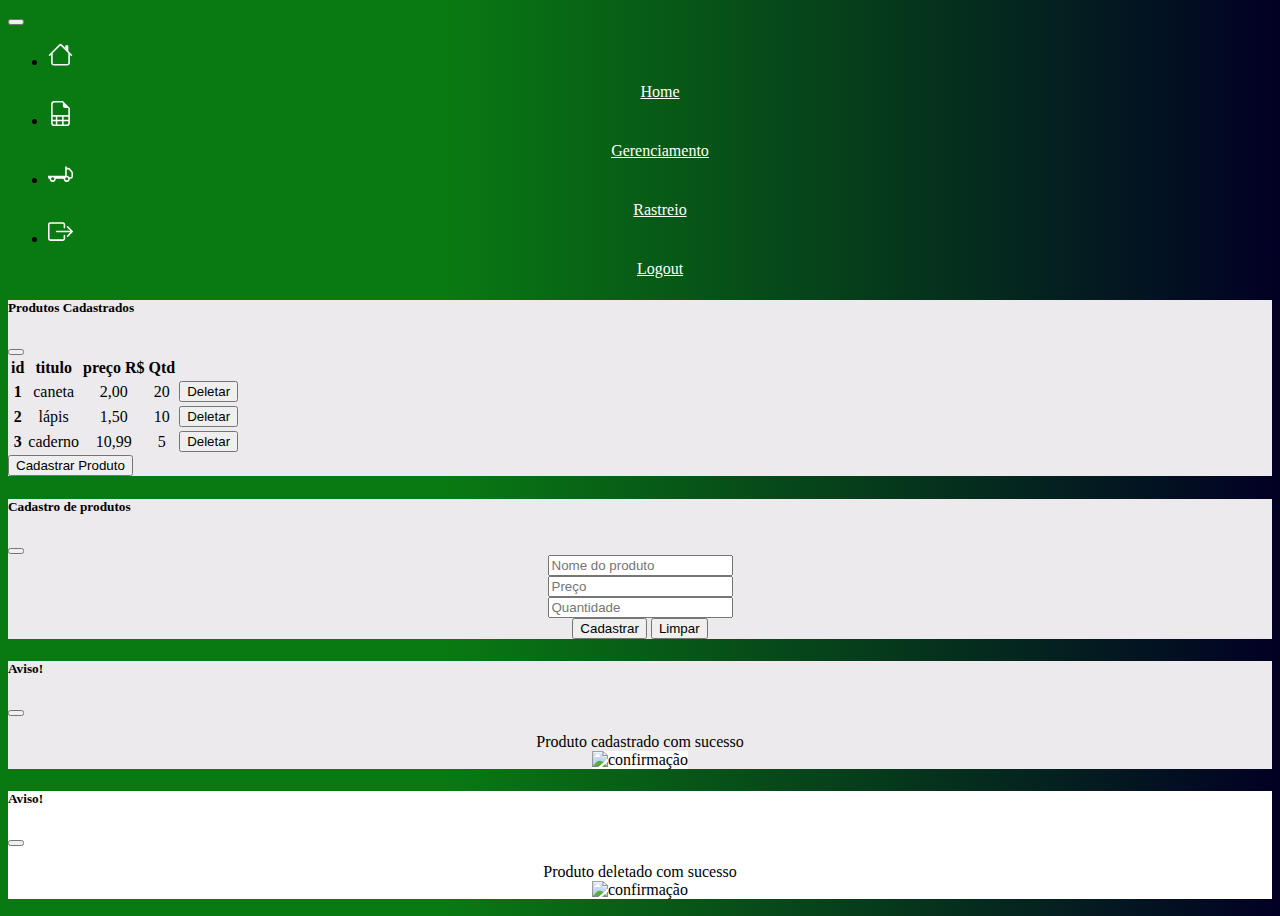
==== dashboard.html @ 7ac492e0 "dashboard em funcionamento" ====
<!doctype html>
<html lang="en">
    <head>
        <meta charset="utf-8">
        <meta name="viewport" content="width=device-width, initial-scale=1">
        <title>Dashboard</title>
        <link href="https://cdn.jsdelivr.net/npm/bootstrap@5.2.0-beta1/dist/css/bootstrap.min.css" rel="stylesheet" integrity="sha384-0evHe/X+R7YkIZDRvuzKMRqM+OrBnVFBL6DOitfPri4tjfHxaWutUpFmBp4vmVor" crossorigin="anonymous">
        <link rel="stylesheet" href="./dashboard.css">
    </head>
    <body>
        <nav class="navbar navbar-expand-lg ">
            <div class="container-fluid ">
                <button class="navbar-toggler" type="button" data-bs-toggle="collapse" data-bs-target="#navbarNav" aria-controls="navbarNav" aria-expanded="false" aria-label="Toggle navigation">
                <span class="navbar-toggler-icon"></span>
                </button>
                <div class="collapse navbar-collapse border-bottom justify-content-end" id="navbarNav">
                    <ul class="navbar-nav">
                        <li class="nav-item">
                        <a class="nav-link" aria-current="page" href="#">
                            <svg xmlns="http://www.w3.org/2000/svg" width="25" height="25" fill="currentColor" class="bi bi-house" viewBox="0 0 16 16">
                                <path fill-rule="evenodd" d="M2 13.5V7h1v6.5a.5.5 0 0 0 .5.5h9a.5.5 0 0 0 .5-.5V7h1v6.5a1.5 1.5 0 0 1-1.5 1.5h-9A1.5 1.5 0 0 1 2 13.5zm11-11V6l-2-2V2.5a.5.5 0 0 1 .5-.5h1a.5.5 0 0 1 .5.5z"/>
                                <path fill-rule="evenodd" d="M7.293 1.5a1 1 0 0 1 1.414 0l6.647 6.646a.5.5 0 0 1-.708.708L8 2.207 1.354 8.854a.5.5 0 1 1-.708-.708L7.293 1.5z"/>
                            </svg>
                            <p>Home</p>
                        </a>
                        </li>
                        <li class="nav-item">
                        <a class="nav-link" href="#" data-bs-toggle="modal" data-bs-target="#exampleModal">
                            <svg xmlns="http://www.w3.org/2000/svg" width="25" height="25" fill="currentColor" class="bi bi-file-earmark-spreadsheet" viewBox="0 0 16 16">
                                <path d="M14 14V4.5L9.5 0H4a2 2 0 0 0-2 2v12a2 2 0 0 0 2 2h8a2 2 0 0 0 2-2zM9.5 3A1.5 1.5 0 0 0 11 4.5h2V9H3V2a1 1 0 0 1 1-1h5.5v2zM3 12v-2h2v2H3zm0 1h2v2H4a1 1 0 0 1-1-1v-1zm3 2v-2h3v2H6zm4 0v-2h3v1a1 1 0 0 1-1 1h-2zm3-3h-3v-2h3v2zm-7 0v-2h3v2H6z"/>
                            </svg>
                            <p>Gerenciamento</p>
                            
                        </a>
                        </li>
                        <li class="nav-item">
                        <a class="nav-link" href="#">
                            <svg xmlns="http://www.w3.org/2000/svg" width="25" height="25" fill="currentColor" class="bi bi-truck-flatbed" viewBox="0 0 16 16">
                                <path d="M11.5 4a.5.5 0 0 1 .5.5V5h1.02a1.5 1.5 0 0 1 1.17.563l1.481 1.85a1.5 1.5 0 0 1 .329.938V10.5a1.5 1.5 0 0 1-1.5 1.5H14a2 2 0 1 1-4 0H5a2 2 0 1 1-4 0 1 1 0 0 1-1-1v-1h11V4.5a.5.5 0 0 1 .5-.5zM3 11a1 1 0 1 0 0 2 1 1 0 0 0 0-2zm9 0a1 1 0 1 0 0 2 1 1 0 0 0 0-2zm1.732 0h.768a.5.5 0 0 0 .5-.5V8.35a.5.5 0 0 0-.11-.312l-1.48-1.85A.5.5 0 0 0 13.02 6H12v4a2 2 0 0 1 1.732 1z"/>
                            </svg>
                            <p>Rastreio</p>
                            
                        </a>
                        </li>
                        <li class="nav-item">
                        <a class="nav-link " href="#">
                            <svg xmlns="http://www.w3.org/2000/svg" width="25" height="25" fill="currentColor" class="bi bi-box-arrow-right" viewBox="0 0 16 16">
                                <path fill-rule="evenodd" d="M10 12.5a.5.5 0 0 1-.5.5h-8a.5.5 0 0 1-.5-.5v-9a.5.5 0 0 1 .5-.5h8a.5.5 0 0 1 .5.5v2a.5.5 0 0 0 1 0v-2A1.5 1.5 0 0 0 9.5 2h-8A1.5 1.5 0 0 0 0 3.5v9A1.5 1.5 0 0 0 1.5 14h8a1.5 1.5 0 0 0 1.5-1.5v-2a.5.5 0 0 0-1 0v2z"/>
                                <path fill-rule="evenodd" d="M15.854 8.354a.5.5 0 0 0 0-.708l-3-3a.5.5 0 0 0-.708.708L14.293 7.5H5.5a.5.5 0 0 0 0 1h8.793l-2.147 2.146a.5.5 0 0 0 .708.708l3-3z"/>
                            </svg>
                            <p>Logout</p>
                        </a>
                        </li>
                    </ul>
                </div>
            </div>
            </nav>

            <!-- Modal -->
            <div class="modal fade" id="exampleModal" tabindex="-1" aria-labelledby="exampleModalLabel" aria-hidden="true">
                <div class="modal-dialog modal-dialog-centered">
                    <div class="modal-content">
                        <div class="modal-header">
                            <h5 class="modal-title" id="exampleModalLabel">Produtos Cadastrados</h5>
                            <button type="button" class="btn-close" data-bs-dismiss="modal" aria-label="Close"></button>
                        </div>
                            <div class="modal-body">
                                <table class="table">
                                    <thead>
                                    <tr>
                                        <th scope="col">id</th>
                                        <th scope="col">titulo</th>
                                        <th scope="col">preço R$</th>
                                        <th scope="col">Qtd</th>
                                        <th scope="col"></th>
                                    </tr>
                                    </thead>
                                    <tbody>
                                    <tr>
                                        <th scope="row">1</th>
                                        <td>caneta</td>
                                        <td>2,00</td>
                                        <td>20</td>
                                        <td>
                                            <button type="button" class="btn btn-danger" data-bs-toggle="modal" data-bs-target="#avisoProdutoDeletado" class="btn btn-danger">Deletar</button>
                                        </td>
                                    </tr>
                                    <tr>
                                        <th scope="row">2</th>
                                        <td>lápis</td>
                                        <td>1,50</td>
                                        <td>10</td>
                                        <td>
                                            <button type="button" class="btn btn-danger" data-bs-toggle="modal" data-bs-target="#avisoProdutoDeletado" class="btn btn-danger">Deletar</button>
                                        </td>
                                    </tr>
                                    <tr>
                                        <th scope="row">3</th>
                                        <td>caderno</td>
                                        <td>10,99</td>
                                        <td>5</td>
                                        <td>
                                            <button type="button" class="btn btn-danger" data-bs-toggle="modal" data-bs-target="#avisoProdutoDeletado" class="btn btn-danger">Deletar</button>
                                        </td>
                                    </tr>
                                    </tbody>
                                </table>
                            </div>
                        <div class="modal-footer">
                            <button type="button" class="btn btn-success" data-bs-toggle="modal" data-bs-target="#CadastroProduto">Cadastrar Produto</button>
                        </div>
                    </div>
                </div>
            </div>

            <div class="modal fade" id="CadastroProduto" tabindex="-1" aria-labelledby="exampleModalLabel" aria-hidden="true">
                <div class="modal-dialog modal-dialog-centered">
                    <div class="modal-content">
                        <div class="modal-header">
                            <h5 class="modal-title" id="exampleModalLabel">Cadastro de produtos</h5>
                            <button type="button" class="btn-close" data-bs-dismiss="modal" aria-label="Close"></button>
                        </div>
                            <div class="modal-body">
                                <form>
                                    <div class="mb-3">
                                        <input type="text" class="form-control" id="nomeProduto" placeholder="Nome do produto">
                                    </div>
                                    <div class="mb-3">
                                        <input type="number" class="form-control" id="precoProduto" placeholder="Preço">
                                    </div>
                                    <div class="mb-3">
                                        <input type="number" class="form-control" id="qtdProduto" placeholder="Quantidade">
                                    </div>
                                    <div class="modal-footer">
                                        <button type="button" class="btn btn-success" data-bs-toggle="modal" data-bs-target="#avisoProdutoCadastro">Cadastrar</button>
                                        <button type="reset" class="btn btn-danger">Limpar</button>
                                    </div>
                                </form>
                            </div>
                    </div>
                </div>
            </div>
            
            <div class="modal fade" id="avisoProdutoCadastro" tabindex="-1" aria-labelledby="exampleModalLabel" aria-hidden="true">
                <div class="modal-dialog modal-dialog-centered">
                    <div class="modal-content">
                        <div class="modal-header">
                            <h5 class="modal-title">Aviso!</h5>
                            <button type="button" class="btn-close" data-bs-dismiss="modal" aria-label="Close"></button>
                        </div>
                        <div class="modal-body">
                            <p>Produto cadastrado com sucesso</p>
                            <img src="https://c.tenor.com/xVfFIHxAzW4AAAAC/success.gif" alt="confirmação" srcset="">
                        </div>
                    </div>
                </div>
            </div>
            <div class="modal fade" id="avisoProdutoDeletado" tabindex="-1" aria-labelledby="exampleModalLabel" aria-hidden="true">
                <div class="modal-dialog modal-dialog-centered">
                    <div class="modal-content delete">
                        <div class="modal-header">
                            <h5 class="modal-title">Aviso!</h5>
                            <button type="button" class="btn-close" data-bs-dismiss="modal" aria-label="Close"></button>
                        </div>
                        <div class="modal-body">
                            <p >Produto deletado com sucesso</p>
                            <img class="img_delete" src="https://cdn.dribbble.com/users/1303437/screenshots/3684290/delete_400x300.gif" alt="confirmação" srcset="">
                        </div>
                    </div>
                </div>
            </div>


        <script src="https://cdn.jsdelivr.net/npm/bootstrap@5.2.0-beta1/dist/js/bootstrap.bundle.min.js" integrity="sha384-pprn3073KE6tl6bjs2QrFaJGz5/SUsLqktiwsUTF55Jfv3qYSDhgCecCxMW52nD2" crossorigin="anonymous"></script>
    </body>
</html>
---- dashboard.css ----
body{
    background: rgb(2,0,36);
    background: linear-gradient(90deg ,rgba(9,121,18,1) 0%, rgba(9,121,18,1) 35%, rgba(2,0,36,1) 100%);
    min-height: 100vh;
}

.nav-link{
    color: #fff
}

.nav{
    --bs-nav-link-color: #fff;
    --bs-nav-link-hover-color: #fff;
}

a{
    display: flex;
    flex-direction: column;
    text-align: center;

}
p{
    margin-bottom: 0;
}

img{
    width: 50%;
    background-color: #fff;
}

.modal-content{
    background-color: #eceaec;
}

.modal-body {
    text-align: center;
}

.delete{
    background-color: #ffffff;
}

.img_delete{
    width: 60%;
}

@media screen and (max-width: 800px) {
    .navbar-nav p{
        width: 30%;
        margin-left: 2%;
    }
    .nav-link{
        text-align: start;
        display: flex;
        flex-direction: row;
        margin: 3% 0px;
    }
}
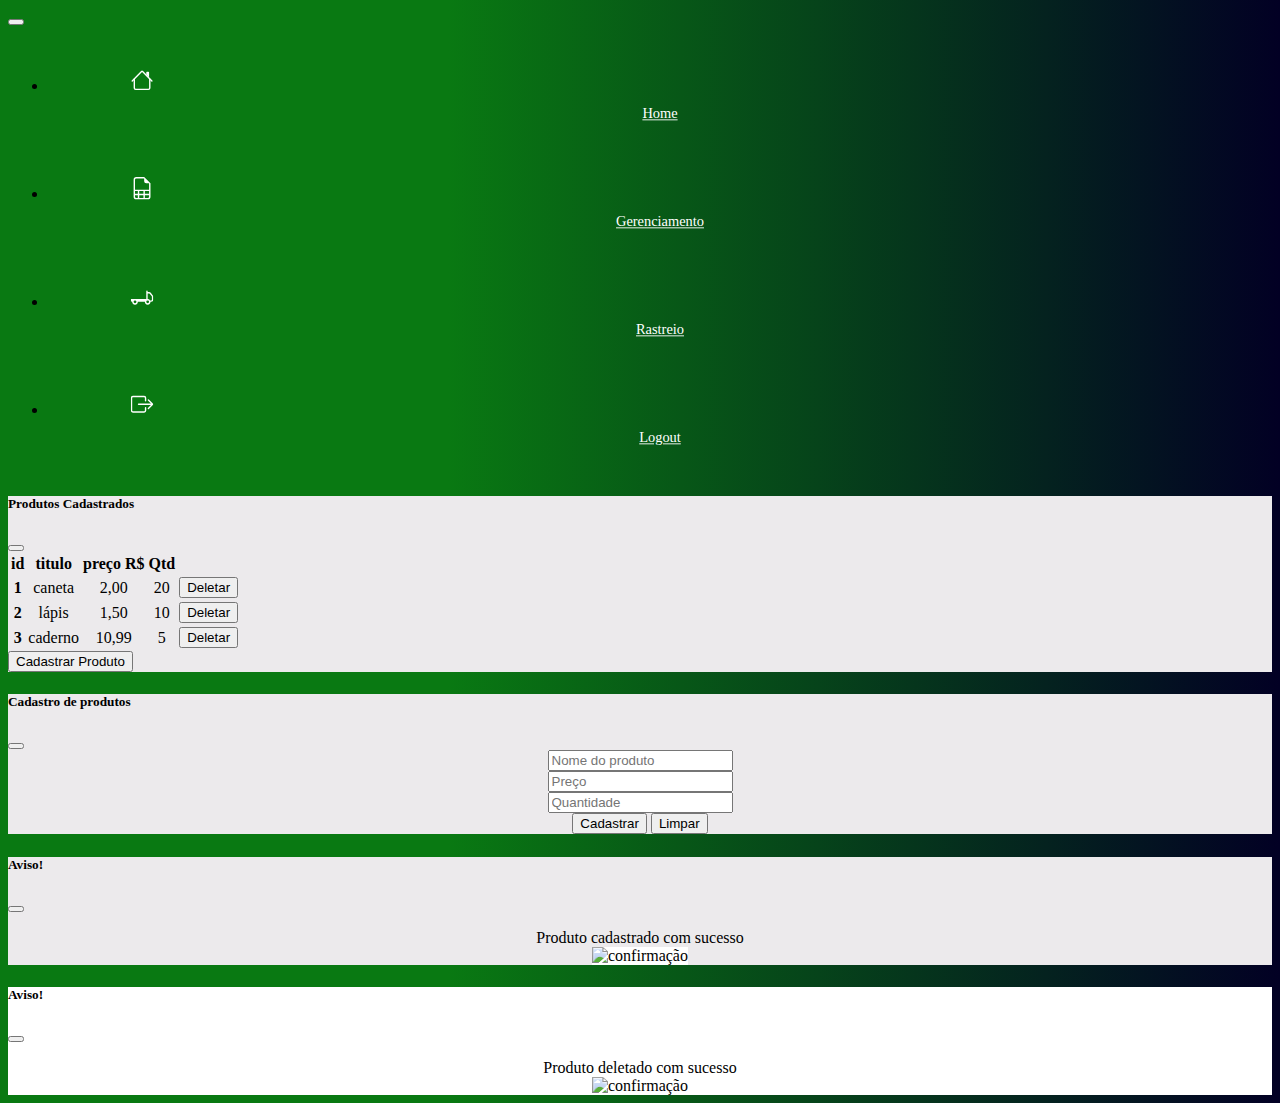
==== commit 1c772fc9: "mudando o css do dashboard para que o menu selecionado fique destacado" ====
--- a/dashboard.html
+++ b/dashboard.html
@@ -13,8 +13,8 @@
                 <button class="navbar-toggler" type="button" data-bs-toggle="collapse" data-bs-target="#navbarNav" aria-controls="navbarNav" aria-expanded="false" aria-label="Toggle navigation">
                 <span class="navbar-toggler-icon"></span>
                 </button>
-                <div class="collapse navbar-collapse border-bottom justify-content-end" id="navbarNav">
-                    <ul class="navbar-nav">
+                <div class="collapse navbar-collapse justify-content-end" id="navbarNav">
+                    <ul class="navbar-nav  nav-tabs">
                         <li class="nav-item">
                         <a class="nav-link" aria-current="page" href="#">
                             <svg xmlns="http://www.w3.org/2000/svg" width="25" height="25" fill="currentColor" class="bi bi-house" viewBox="0 0 16 16">
--- a/dashboard.css
+++ b/dashboard.css
@@ -5,14 +5,19 @@
 }
 
 .nav-link{
-    color: #fff
+    color: #fff;
+    transform: scale(0.9);
+    transition: all ease 0.5s;
+    padding: 2%;
 }
 
-.nav{
-    --bs-nav-link-color: #fff;
-    --bs-nav-link-hover-color: #fff;
+.nav-link:hover{
+    transform: scale(1);
 }
 
+.navbar-nav {
+    --bs-nav-link-hover-color: rgb(255, 255, 255);
+}
 a{
     display: flex;
     flex-direction: column;
@@ -54,5 +59,6 @@
         display: flex;
         flex-direction: row;
         margin: 3% 0px;
+        transform: scale(1);
     }
 }